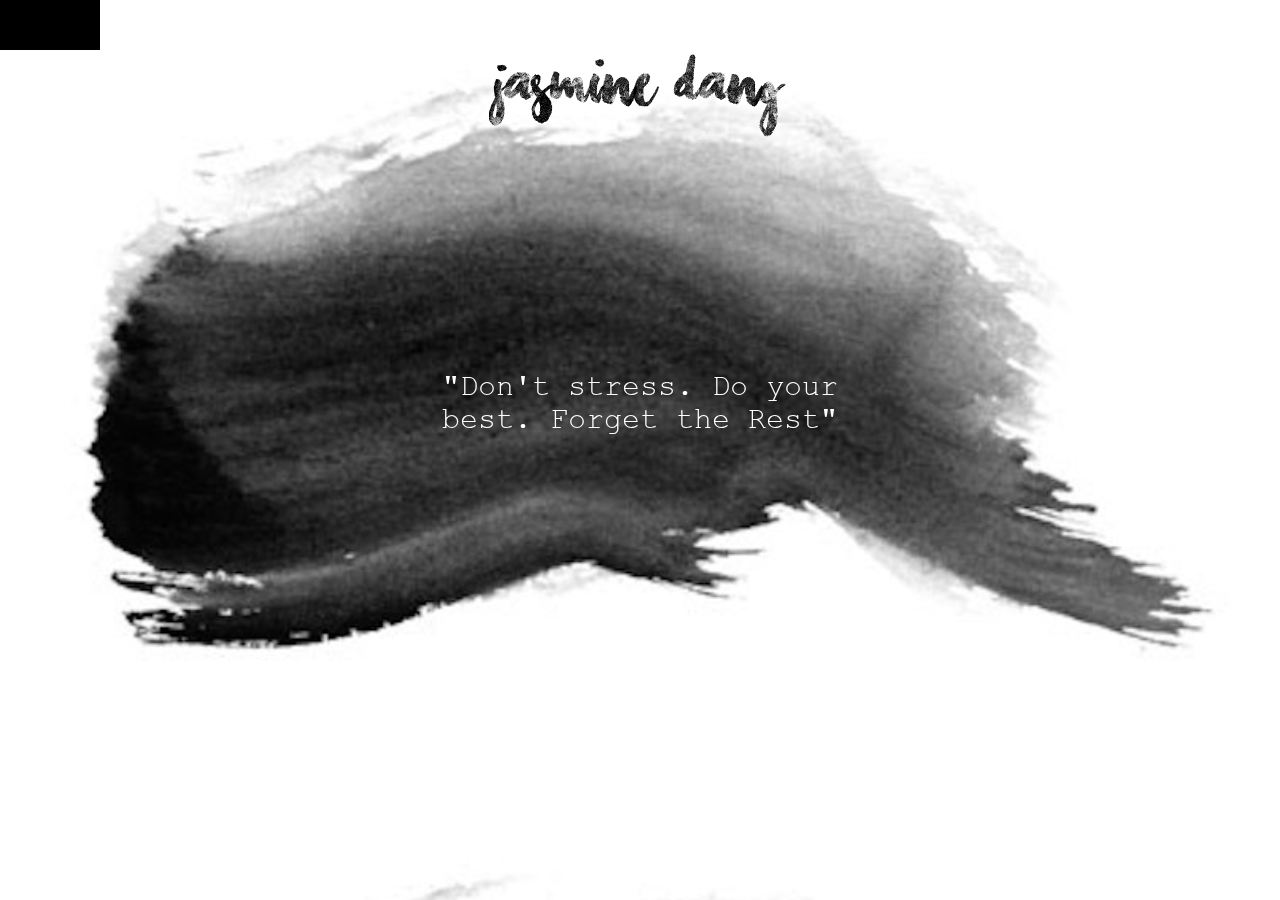
==== index.html @ a5e598a5 "change2" ====
<!DOCTYPE html>
<html>
<head>
	<title> Jasmine Dang </title>
  <link rel="shortcut icon" type="image/x-icon" href="download.png" />
  <meta charset="utf-8">
  <meta name="viewport" content="width=device-width, initial scale=1">
  <!-- Latest compiled and minified CSS -->
  <link rel="stylesheet" href="http://maxcdn.bootstrapcdn.com/bootstrap/3.3.7/css/bootstrap.min.css">
  <!-- jQuery library -->
  <script src="https://ajax.googleapis.com/ajax/libs/jquery/1.12.4/jquery.min.js"></script>
  <!-- Latest compiled JavaScript -->
  <script src="http://maxcdn.bootstrapcdn.com/bootstrap/3.3.7/js/bootstrap.min.js"></script>
	<link rel="stylesheet" href="Webstyle.css">
  <script src="animate.js"></script>
</head>
<body>
<div class="Home">
<img onclick="myFunction()" src="menu.png" width="100" height="50" class="dropbtn">
  <div id="myDropdown" class="dropdown-content">
  <a href="index.html">HOME</a>
  <a href="projects.html">PROJECTS</a> 
  <a href="AboutMe.html">ABOUT</a>
  </div>

<h1> Jasmine Dang </h1>
<style>body{background-image: url("brush.jpg")}></style>
<div class="pos"><h3> "Don't stress. Do your best. Forget the Rest" </h3></div>
</body>
</html>
---- Webstyle.css ----
body{background: white;
    background-size:100%; 
    }
img{position: center;}
@font-face {
    font-family: chase;
    src: url("Chasing Embers Demo Version.ttf");
}
@font-face {
    font-family: julia;
    src: url("JuliasDream-Regular 13.40.37.otf");
}
@font-face {
    font-family: cour;
    src: url("cour.ttf");
}
@font-face {
    font-family: sophia;
    src: url("Sophia.otf");
}
@font-face {
    font-family: audrey;
    src: url("Audrey-Normal.otf");
}
@font-face {
    font-family: shella;
    src: url("ShellaheraScriptDemo.otf");
}
@font-face {
    font-family: latte;
    src: url("KGSkinnyLatte.ttf");
}
@font-face {
    font-family: surf;
    src: url("Surfing Capital.ttf");
}

.dropbtn {
    color: white;
    padding: 16px;
    border: none;
    position: relative;
    display: inline-block;
}

.dropbtn:hover, .dropbtn:focus {
    background-color: black;
    color:white;
}

.dropdown {
    position: relative;
    display: inline-block;
}

.dropdown-content {
    display: none;
    position: absolute;
    background-color: white;
    min-width: 50px;
    overflow: auto;
    box-shadow: 0px 8px 16px 0px rgba(0,0,0,0.2);
}

.dropdown-content a {
    color: black;
    padding: 12px 16px;
    display: block;
    text-align: center;
    text-decoration: none;
    font-family: latte;
    font-size: 20px
}

.dropdown-content a:hover {background-color: black;
    color: white;}

.show {display:block;}

.pos {
    height: 200px;
    width: 400px;

    position: fixed;
    top: 50%;
    left: 50%;
    margin-top: -100px;
    margin-left: -200px;
}


h3{font-family: cour;
    text-align:center;
    font-size: 30px;
    color:white;}

h1{margin: 0;
font-family: chase;
color: black;
font-size: 80px;
text-align: center;}


h2{font-family: sophia;
    color:black;
    font-size: 25px;
    text-align: center;
    }
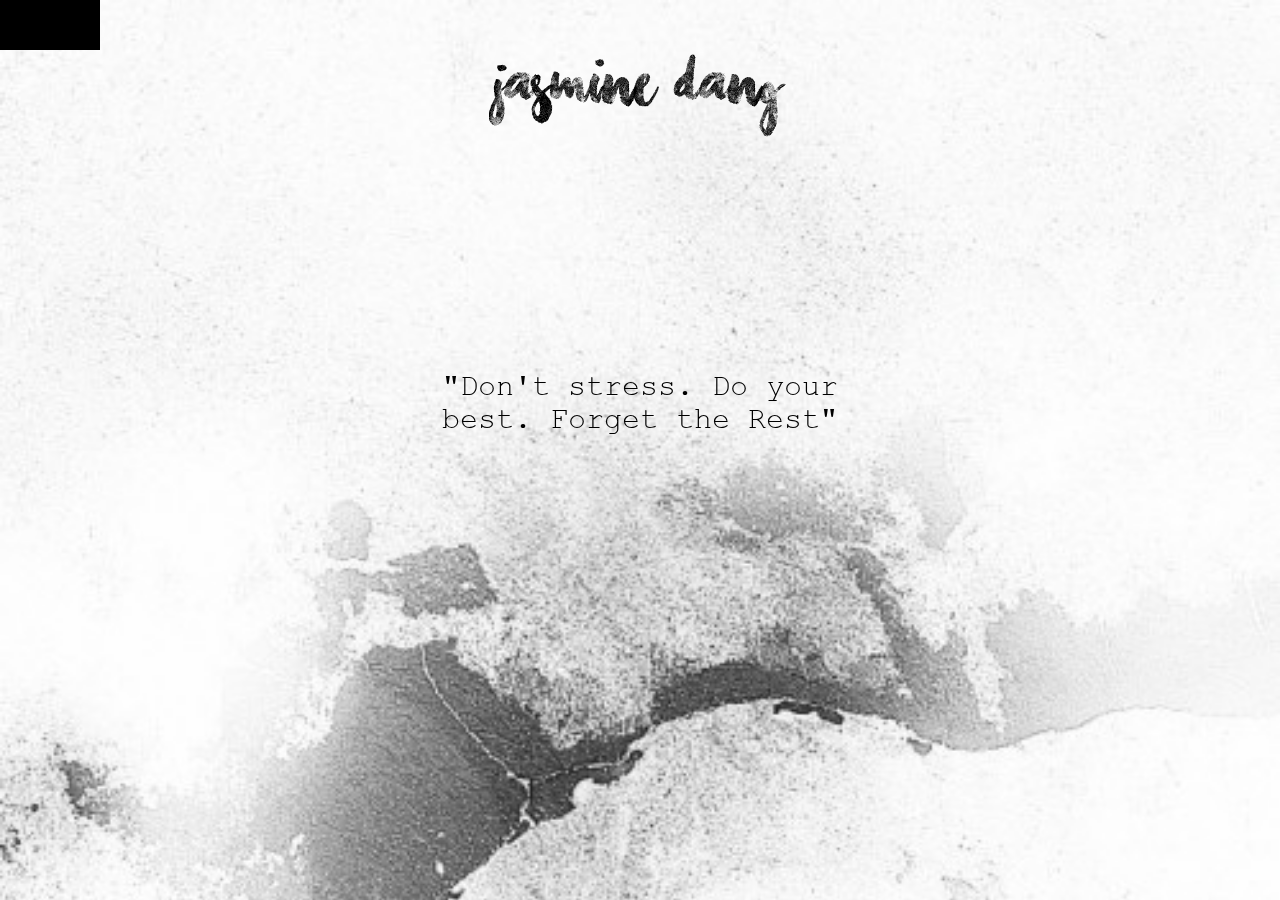
==== commit c3ee893c: "change" ====
--- a/index.html
+++ b/index.html
@@ -2,7 +2,7 @@
 <html>
 <head>
 	<title> Jasmine Dang </title>
-  <link rel="shortcut icon" type="image/x-icon" href="download.png" />
+  <link rel="shortcut icon" type="image/x-icon" href="tab.png" />
   <meta charset="utf-8">
   <meta name="viewport" content="width=device-width, initial scale=1">
   <!-- Latest compiled and minified CSS -->
--- a/Webstyle.css
+++ b/Webstyle.css
@@ -57,7 +57,7 @@
     display: none;
     position: absolute;
     background-color: white;
-    min-width: 50px;
+    min-width: 100px;
     overflow: auto;
     box-shadow: 0px 8px 16px 0px rgba(0,0,0,0.2);
 }
@@ -80,7 +80,6 @@
 .pos {
     height: 200px;
     width: 400px;
-
     position: fixed;
     top: 50%;
     left: 50%;
@@ -92,7 +91,7 @@
 h3{font-family: cour;
     text-align:center;
     font-size: 30px;
-    color:white;}
+    color:black;}
 
 h1{margin: 0;
 font-family: chase;
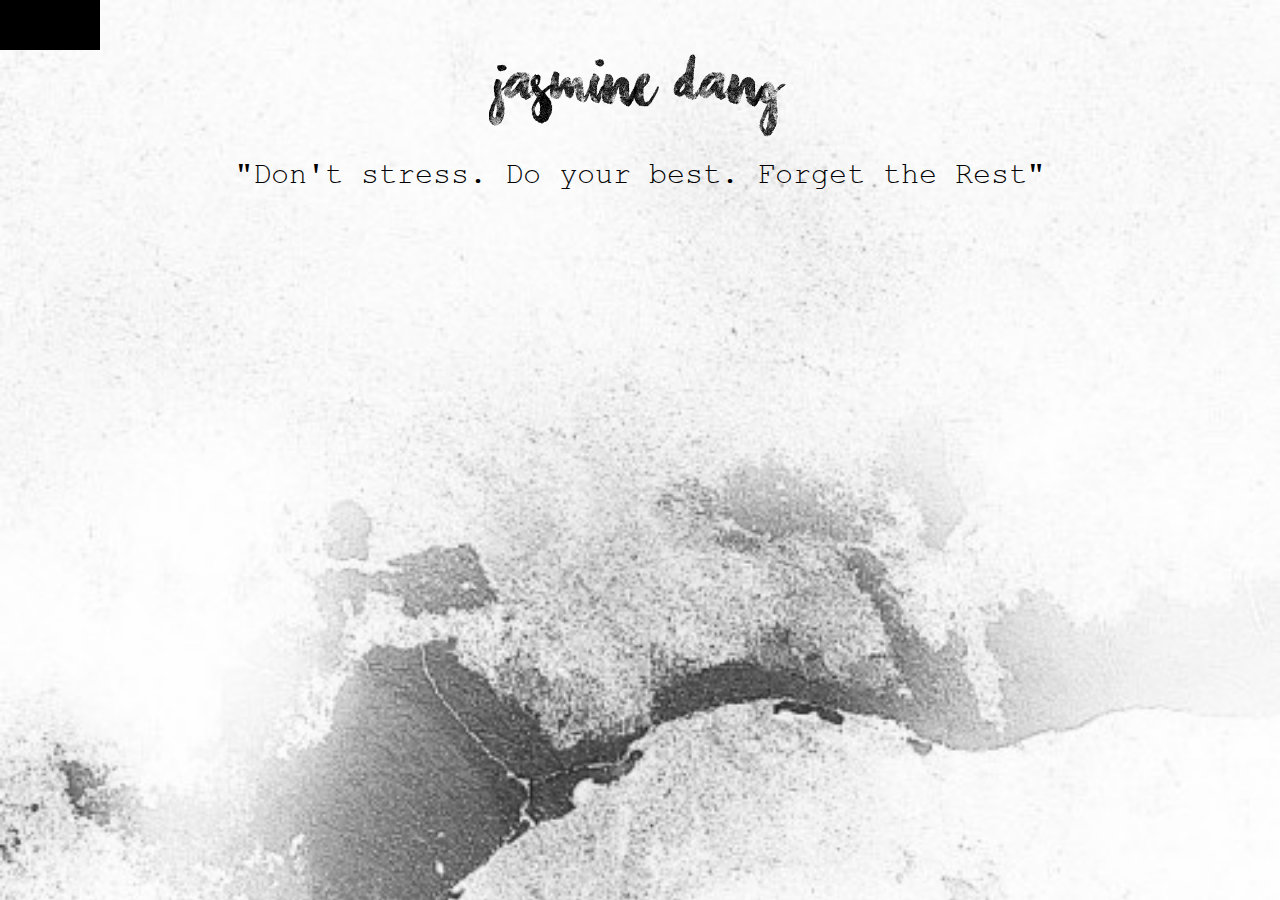
==== commit a2769d99: "map" ====
--- a/index.html
+++ b/index.html
@@ -19,7 +19,8 @@
 <img onclick="myFunction()" src="menu.png" width="100" height="50" class="dropbtn">
   <div id="myDropdown" class="dropdown-content">
   <a href="index.html">HOME</a>
-  <a href="projects.html">PROJECTS</a> 
+  <a href="projects.html">PROJECTS</a>
+  <a href="Map copy.html">LA 2.0</a> 
   <a href="AboutMe.html">ABOUT</a>
   </div>
 
--- a/Webstyle.css
+++ b/Webstyle.css
@@ -77,15 +77,6 @@
 
 .show {display:block;}
 
-.pos {
-    height: 200px;
-    width: 400px;
-    position: fixed;
-    top: 50%;
-    left: 50%;
-    margin-top: -100px;
-    margin-left: -200px;
-}
 
 
 h3{font-family: cour;
@@ -105,8 +96,11 @@
     font-size: 25px;
     text-align: center;
     }
+a {font-family: cour;
+    color:black;
+    font-size: 20px;
+    text-align: left;
+    }
 
 
 
-
-
